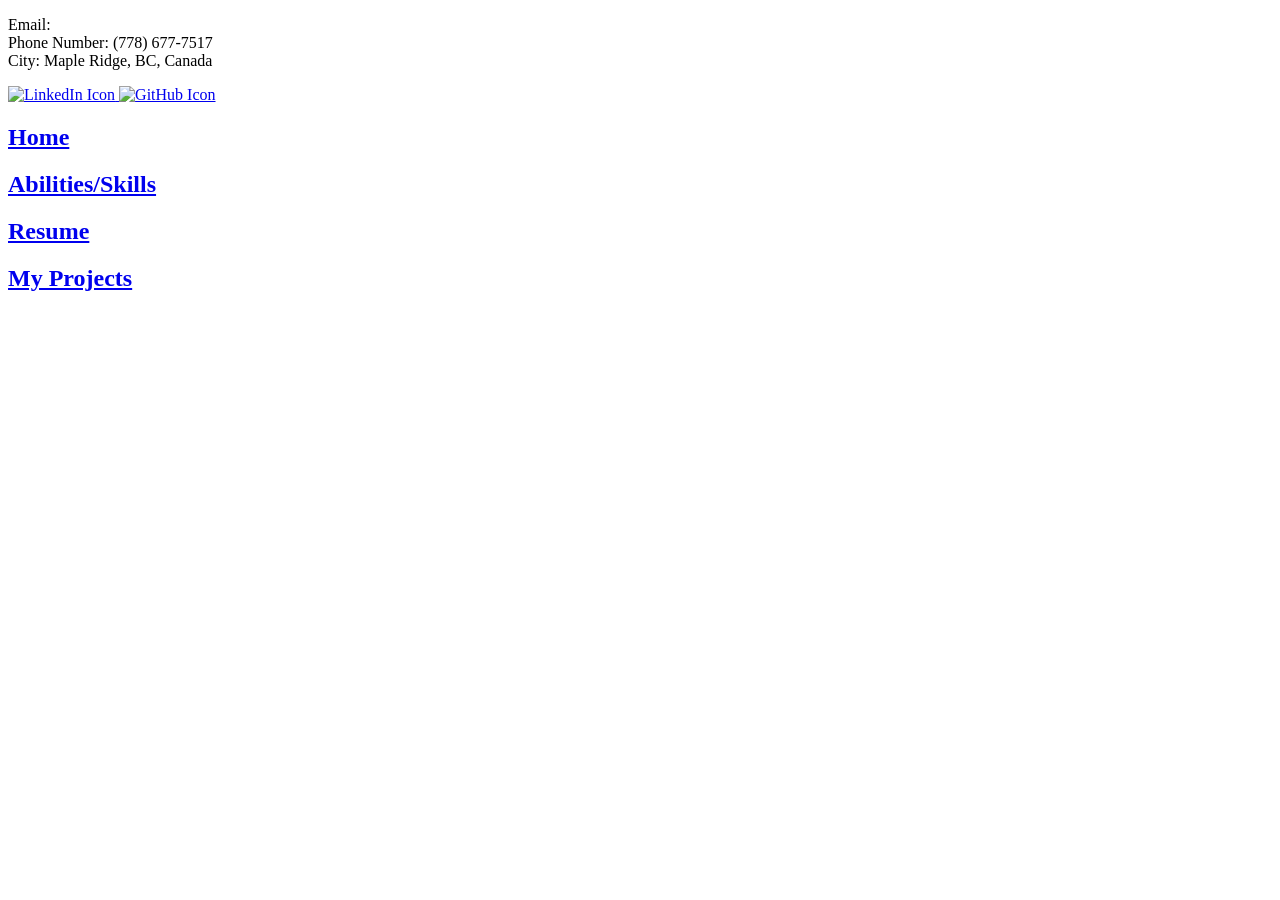
==== contact/index.html @ bac582dc "First mobile fix and .html solved" ====
<!DOCTYPE html>
<html lang="en">
<head>
    <meta charset="UTF-8">
    <meta name="viewport" content="width=device-width, initial-scale=1.0">
    <title>Mitchell MacDonald | Portfolio</title>
    <link rel="stylesheet" href="styles.css">
</head>
<body>
<div class="main-container">

    <div class="top-section">
        <div class="contact-container">
            <p class="contact-info">
                Email: <a href="mailto:mitchell.macdonald10@gmail.com" style="color: #ffffff; text-decoration: underline;">
                    mitchell.macdonald10@gmail.com
                </a>
                <br>
                Phone Number: (778) 677-7517
                <br>
                City: Maple Ridge, BC, Canada
            </p>
        </div>
        <div class="contact-container">
           <a href="https://www.linkedin.com/in/mitchell-macdonald-272580302">
            <img src="images/linkedin.png" alt="LinkedIn Icon" class="contact-icon">
           </a>
           <a href="https://github.com/offmitch">
            <img src="images/github.jpg" alt="GitHub Icon" class="contact-icon">
           </a>
        </div>
    </div>

    <div class="links">
        <div class="link-item"><a href="../index.html"><h2>Home</h2></a></div>
        <div class="link-item"><a href="/skills/index.html"><h2>Abilities/Skills</h2></a></div>
        <div class="link-item"><a href="/resume/index.html"><h2>Resume</h2></a></div>
        <div class="link-item"><a href="/projects/index.html"><h2>My Projects</h2></a></div>
    </div>

</div>
</body>

</html>
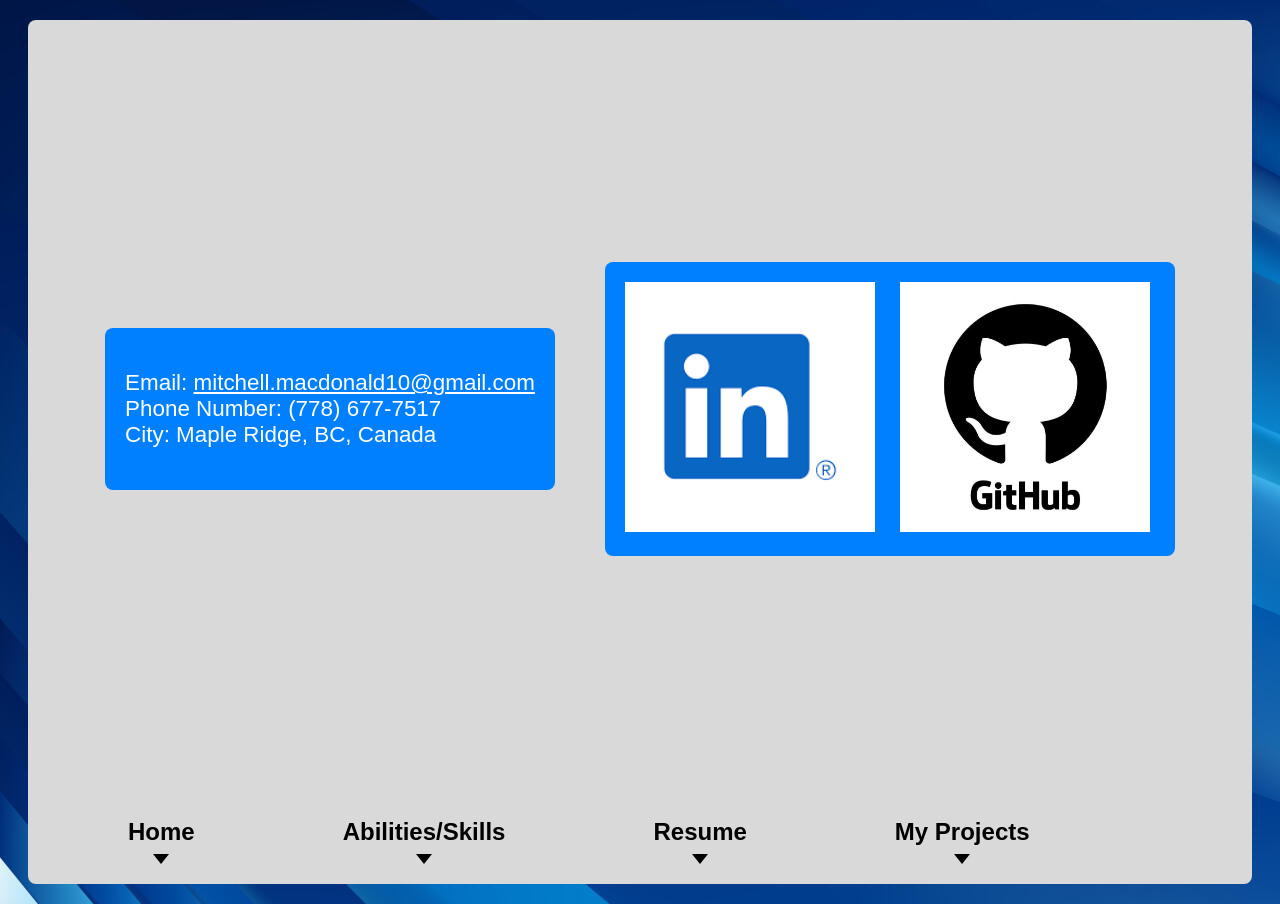
==== commit 45f073e2: "Directory links fixed" ====
--- a/contact/index.html
+++ b/contact/index.html
@@ -4,7 +4,7 @@
     <meta charset="UTF-8">
     <meta name="viewport" content="width=device-width, initial-scale=1.0">
     <title>Mitchell MacDonald | Portfolio</title>
-    <link rel="stylesheet" href="styles.css">
+    <link rel="stylesheet" href="../styles.css">
 </head>
 <body>
 <div class="main-container">
@@ -23,10 +23,10 @@
         </div>
         <div class="contact-container">
            <a href="https://www.linkedin.com/in/mitchell-macdonald-272580302">
-            <img src="images/linkedin.png" alt="LinkedIn Icon" class="contact-icon">
+            <img src="/images/linkedin.png" alt="LinkedIn Icon" class="contact-icon">
            </a>
            <a href="https://github.com/offmitch">
-            <img src="images/github.jpg" alt="GitHub Icon" class="contact-icon">
+            <img src="/images/github.jpg" alt="GitHub Icon" class="contact-icon">
            </a>
         </div>
     </div>
--- a/styles.css
+++ b/styles.css
@@ -0,0 +1,372 @@
+* {
+    box-sizing: border-box;
+}
+
+body {
+    font-family: Arial, sans-serif;
+    background-image: url('images/background.jpg');
+    overflow-y: hidden;
+    overflow-x: hidden;
+}
+
+.main-container {
+    position: relative;
+    display: flex;
+    flex-direction: column;
+    height: 96vh;
+    margin: 20px;
+    border-radius: 8px;
+    background-color: #D9D9D9;
+}
+
+.top-section {
+    display: flex;
+    flex-direction: row;
+    align-items: center;
+    justify-content: center;
+    gap: 50px;
+    flex: 1;
+}
+
+.skill-section {
+    display: flex;
+    flex-direction: column;
+    align-items: center;
+    justify-content: center;
+    gap: 50px;
+    flex: 1;
+}
+
+.header {
+    font-size: 2em;
+    color: #000000;
+    text-align: center;
+    align-items: center;
+}
+
+.bio {
+    max-width: 800px;
+    width: 100%;
+    min-height: 100px;
+    margin: 0 auto;
+    font-size: .7em;
+    color: #ffffff;
+    background-color: rgb(0, 128, 255);
+    text-align: center;
+    padding: 10px;
+    border-radius: 8px;
+    display: flex;
+    align-items: center;
+    justify-content: center;
+}
+
+.headshot {
+    width: 500px;
+    height: 500px;
+    border-radius: 50%;
+    overflow: hidden;
+}
+
+.links {
+    display: flex;
+    justify-content: space-between;
+    width: 90%;
+    margin-top: auto;  
+    padding: 0 100px;
+}
+.links a {
+    position: relative;
+    display: inline-block;  
+    text-decoration: none;
+    color: rgb(0, 0, 0);
+    transition: color 0.3s ease;
+    z-index: 1;
+}
+.links a::before {
+    content: "";
+    position: absolute;
+    left: 50%;
+    bottom:-4px;
+    transform: translateX(-50%) scale(0);
+
+    width: 200px;
+    height: 100px;
+    background-color: rgba(79, 100, 122, 0.2);
+    border-radius: 60px 60px 0 0;
+
+    z-index: -1;
+    transition: transform 0.3s ease;
+}
+
+.links a:hover::before {
+    transform: translateX(-50%) scale(1);
+}
+
+.links a:hover {
+    color: rgb(0, 90, 190);
+}
+
+.link-item h2 {
+    position: relative;
+    display: inline-block;
+    text-decoration: none;
+}
+
+.link-item h2::after {
+    content: "";
+    display: block;
+    margin: 8px auto 0; 
+    width: 0;
+    height: 0;
+    border-left: 8px solid transparent;
+    border-right: 8px solid transparent;
+    border-top: 10px solid  rgb(0, 0, 0);  
+}
+
+a{
+    text-decoration: none;
+    color:  rgb(0, 128, 255);
+}
+
+a:hover {
+    color: rgb(0, 90, 190);
+    transform: translateY(-2px);
+}
+
+.contact-icon{
+    width: 250px;
+    height: 250px;
+    margin-right: 5px;
+}
+
+.contact-container{
+    display: flex;
+    flex-direction: row;
+    justify-content: center;
+    align-items: center;
+    gap: 20px;
+    padding: 20px;
+    background-color: rgb(0, 128, 255);
+    border-radius: 8px;
+}
+
+.contact-info{
+    font-size: 1.4em;
+    color: #ffffff;
+}
+
+.carousel {
+    width: 1300px;
+    height: 500px;
+    margin: 80px auto;
+    perspective: 1200px;
+    border-radius: 200px;
+    background-color: rgb(45, 45, 45);
+}
+
+.carousel-inner {
+    width: 100%;
+    height: 100%;
+    position: relative;
+    transform-style: preserve-3d;
+    transform: rotateY(0deg);
+    cursor: grab;
+}
+.carousel-handle {
+    width: 300px;
+    margin: 20px auto;
+    cursor: grab;
+    user-select: none;
+    
+}
+
+.carousel-handle img {
+    width: 100%;
+}
+
+.carousel-handle:active {
+    cursor: grabbing;
+}
+
+.skill-icon {
+    width: 120px;
+    height: 120px;
+    object-fit: contain;
+    background: white;
+    padding: 10px;
+    border-radius: 15px;
+    position: absolute;
+    left: 50%;
+    top: 50%;
+    transform-origin: center center;
+    transform-style: preserve-3d;
+}
+
+.skill-container {
+    display: flex;
+    flex-wrap: wrap;
+    justify-content: center;
+    align-items: center;
+    gap: 20px;
+    background-color: rgb(255, 255, 255);
+    border-radius: 8px;
+}
+
+.resume-btn {
+    position: relative;
+    display: inline-block;
+    padding: 28px 56px; 
+    font-size: 36px;  
+    text-decoration: none;
+    color: rgb(0, 0, 0);
+    border: 2px solid rgb(0, 128, 255);
+    border-radius: 40px;
+    overflow: hidden;
+    transition: color 0.3s ease;
+}
+
+.resume-btn::before {
+    content: "";
+    position: absolute;
+    top: 0;
+    left: -100%;
+    width: 100%;
+    height: 100%;
+    background:rgb(0, 128, 255);
+    transition: left 0.35s ease;
+    z-index: -1;
+}
+
+.resume-btn:hover {
+    color: black;
+}
+
+.resume-btn:hover::before {
+    left: 0;
+}
+
+.projects-grid {
+    display: grid;
+    grid-template-columns: repeat(auto-fit, minmax(320px, 1fr));
+    gap: 30px;
+    padding: 40px;
+}
+
+.project-card {
+    position: relative;
+    height: 260px;
+    border-radius: 10px;
+    overflow: hidden;
+    cursor: pointer;
+}
+
+.project-card img {
+    width: 100%;
+    height: 100%;
+    object-fit: cover;
+    transition: transform 0.4s ease;
+}
+
+
+.project-overlay {
+    position: absolute;
+    inset: 0;
+    background: rgba(0,0,0,0.75);
+    color: white;
+    padding: 25px;
+
+    display: flex;
+    flex-direction: column;
+    justify-content: center;
+
+    opacity: 0;
+    transition: opacity 0.3s ease;
+}
+
+.project-card:hover img {
+    transform: scale(1.1);
+}
+
+.project-card:hover .project-overlay {
+    opacity: 1;
+}
+
+.project-links {
+    margin-top: 15px;
+}
+
+.project-links a {
+    display: inline-block;
+    margin-right: 10px;
+    padding: 8px 16px;
+    background: white;
+    color: black;
+    text-decoration: none;
+    border-radius: 6px;
+    font-weight: bold;
+}
+
+@media (max-width: 768px) {
+
+    *{
+        overflow-y: auto;
+    }
+
+    .main-container {
+        margin: 10px;
+        height: auto;
+    }
+
+    .top-section {
+        flex-direction: column;
+        gap: 20px;
+        padding: 20px 10px;
+    }
+
+    .header h1 {
+        font-size: 2rem;
+    }
+
+     .header p {
+        font-size: 0.95rem;
+    }
+
+    .headshot {
+        width: 220px;
+        height: 220px;
+    }
+
+    .links {
+        flex-direction: column;
+        align-items: center;
+        gap: 20px;
+        padding: 0;
+        width: 100%;
+    }
+
+    .bio {
+        width: 90%;
+        font-size: 0.9rem;
+    }
+
+    .carousel {
+        width: 95%;
+        height: 350px;
+        margin: 40px auto;
+    }
+
+    .contact-container {
+        flex-direction: column;
+        text-align: center;
+    }
+
+    .contact-info {
+        font-size: 1.2em;
+    }
+
+    .contact-icon {
+        width: 120px;
+        height: 120px;
+    }
+
+}
